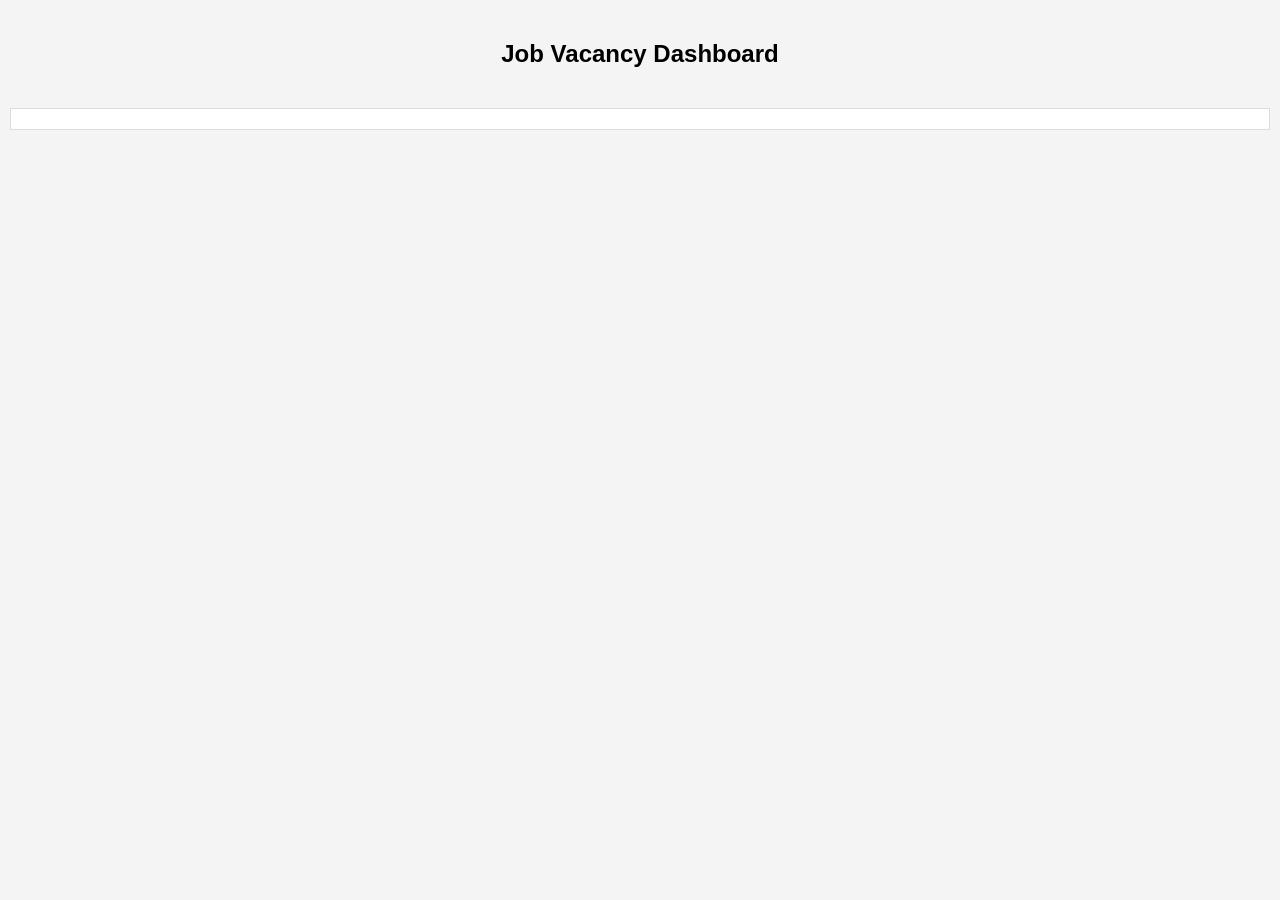
==== index.html @ 295cb8df "save updates" ====
<!DOCTYPE html>
<html lang="en">
<head>
<meta charset="UTF-8">
<title>Job Vacancy Dashboard</title>
<link rel="stylesheet" href="style.css">
<script src="https://cdn.plot.ly/plotly-latest.min.js"></script>
<script src="https://d3js.org/d3.v5.min.js"></script>
<script src="app.js"></script>
</head>
<body>

<h2>Job Vacancy Dashboard</h2>

<div id="sample-metadata" class="panel"></div>

<div id="bar"></div>
<div id="bubble"></div>

</body>
</html>
---- style.css ----
body {
    font-family: Arial, sans-serif;
    background-color: #f4f4f4;
    margin: 0;
    padding: 0;
}

h2 {
    text-align: center;
    padding: 20px;
}

.panel {
    border: 1px solid #ddd;
    padding: 10px;
    margin: 10px;
    background-color: #fff;
}
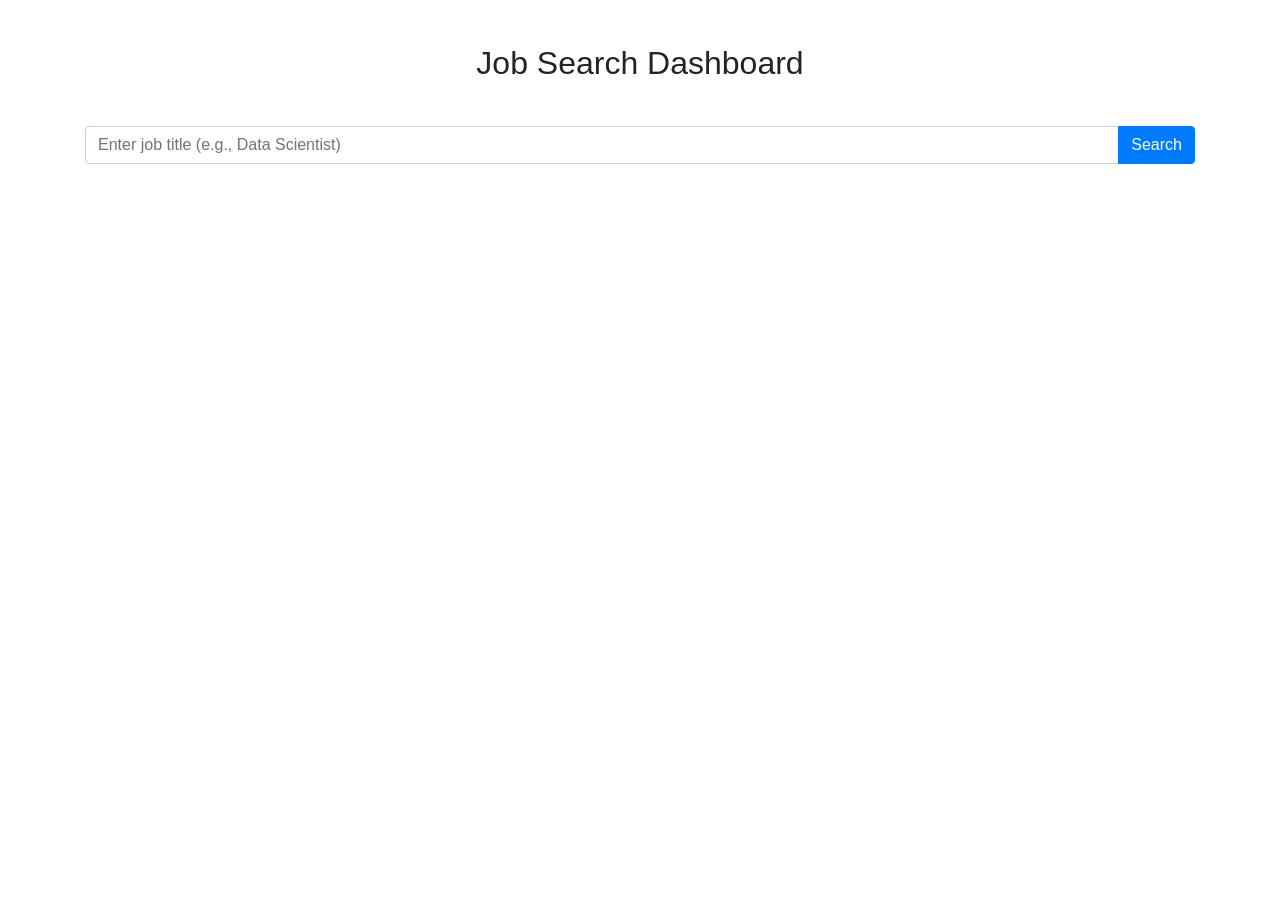
==== commit 6edb1dc0: "save all updates to mail" ====
--- a/index.html
+++ b/index.html
@@ -1,21 +1,26 @@
 <!DOCTYPE html>
 <html lang="en">
 <head>
-<meta charset="UTF-8">
-<title>Job Vacancy Dashboard</title>
-<link rel="stylesheet" href="style.css">
-<script src="https://cdn.plot.ly/plotly-latest.min.js"></script>
-<script src="https://d3js.org/d3.v5.min.js"></script>
-<script src="app.js"></script>
+    <meta charset="UTF-8">
+    <title>Job Search Dashboard</title>
+    <link rel="stylesheet" href="style.css">
+    <script src="https://cdn.plot.ly/plotly-latest.min.js"></script>
+    <script src="https://d3js.org/d3.v5.min.js"></script>
+    <script src="app.js" defer></script>
+    <link rel="stylesheet" href="https://maxcdn.bootstrapcdn.com/bootstrap/4.0.0/css/bootstrap.min.css">
 </head>
-<body>
+<body class="container">
 
-<h2>Job Vacancy Dashboard</h2>
+    <h2 class="text-center my-4">Job Search Dashboard</h2>
 
-<div id="sample-metadata" class="panel"></div>
+    <div class="input-group mb-3">
+        <input type="text" id="searchQuery" class="form-control" placeholder="Enter job title (e.g., Data Scientist)">
+        <div class="input-group-append">
+            <button class="btn btn-primary" onclick="fetchJobs()">Search</button>
+        </div>
+    </div>
 
-<div id="bar"></div>
-<div id="bubble"></div>
+    <div id="job-list" class="mt-4"></div>
 
 </body>
-</html>
+</html>
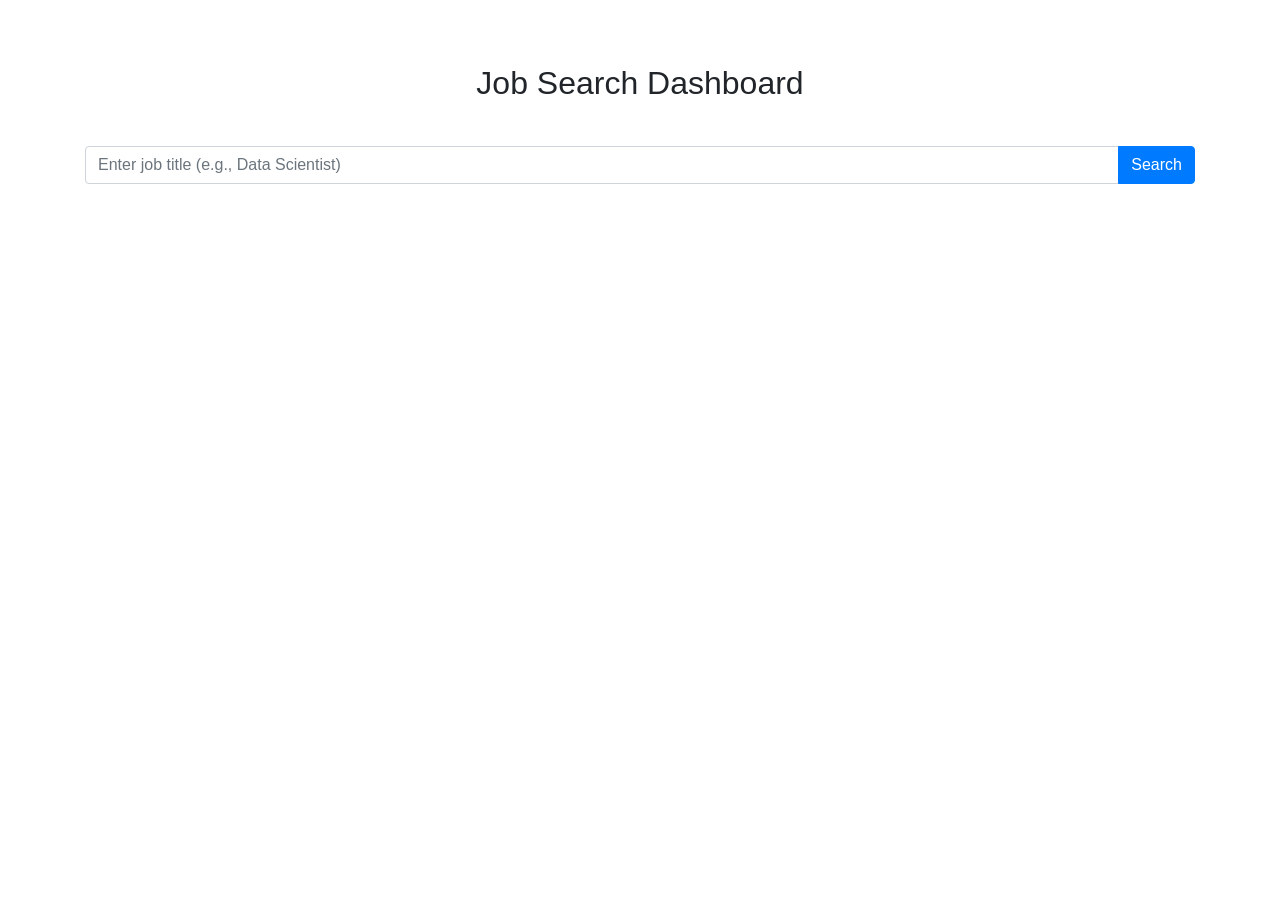
==== commit cfcb50c2: "save updated codes" ====
--- a/index.html
+++ b/index.html
@@ -23,4 +23,4 @@
     <div id="job-list" class="mt-4"></div>
 
 </body>
-</html>+</html>
--- a/style.css
+++ b/style.css
@@ -2,7 +2,7 @@
     font-family: Arial, sans-serif;
     background-color: #f4f4f4;
     margin: 0;
-    padding: 0;
+    padding: 20px;
 }
 
 h2 {
